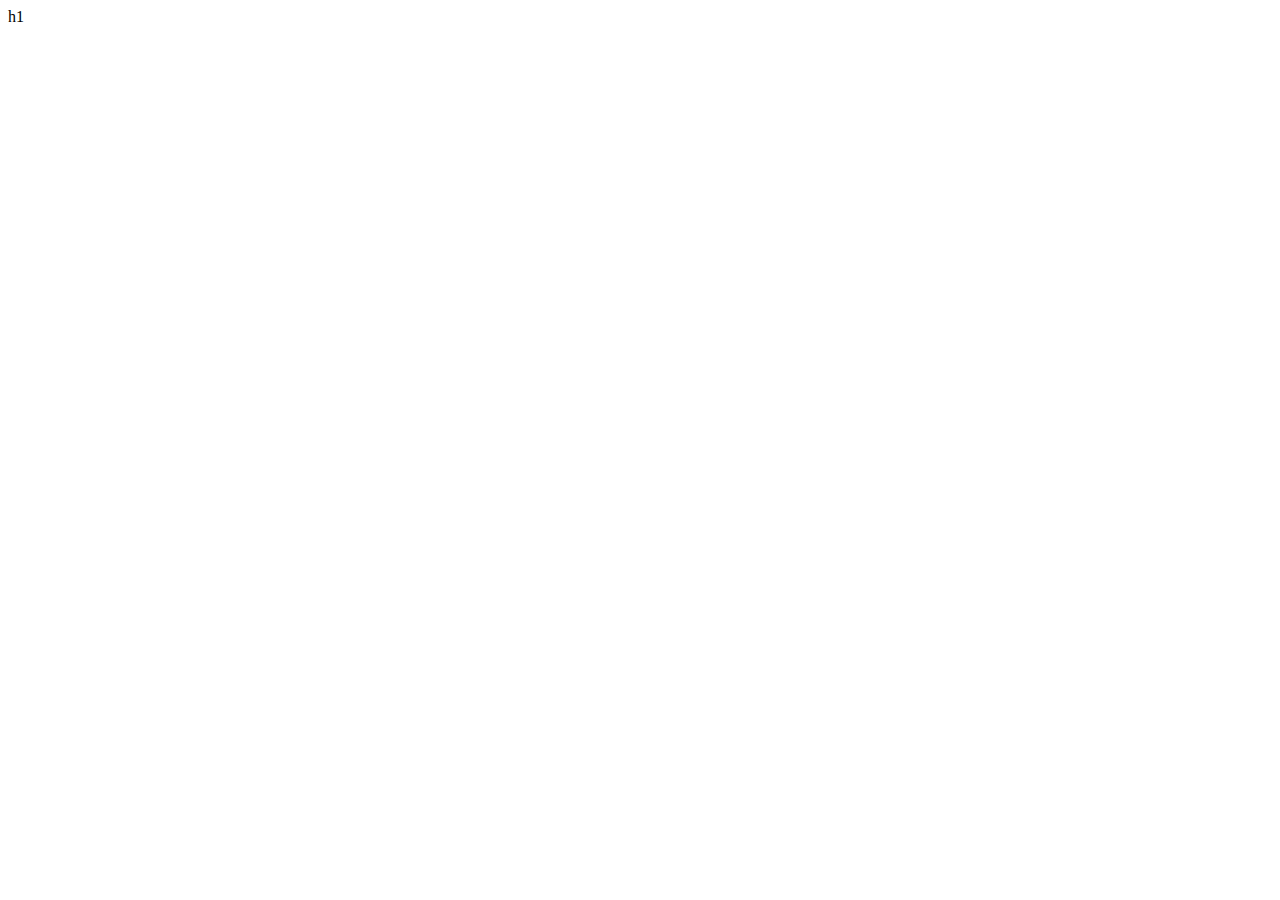
==== Desktop/Codes/fullstack/portfolio/index.html @ 6a0d939f "Create index.html" ====
<!DOCTYPE html>
<html lang="en">
<head>
    <meta charset="UTF-8">
    <meta name="viewport" content="width=device-width, initial-scale=1.0">
    <title>Document</title>
</head>
<body>
    h1
</body>
</html>
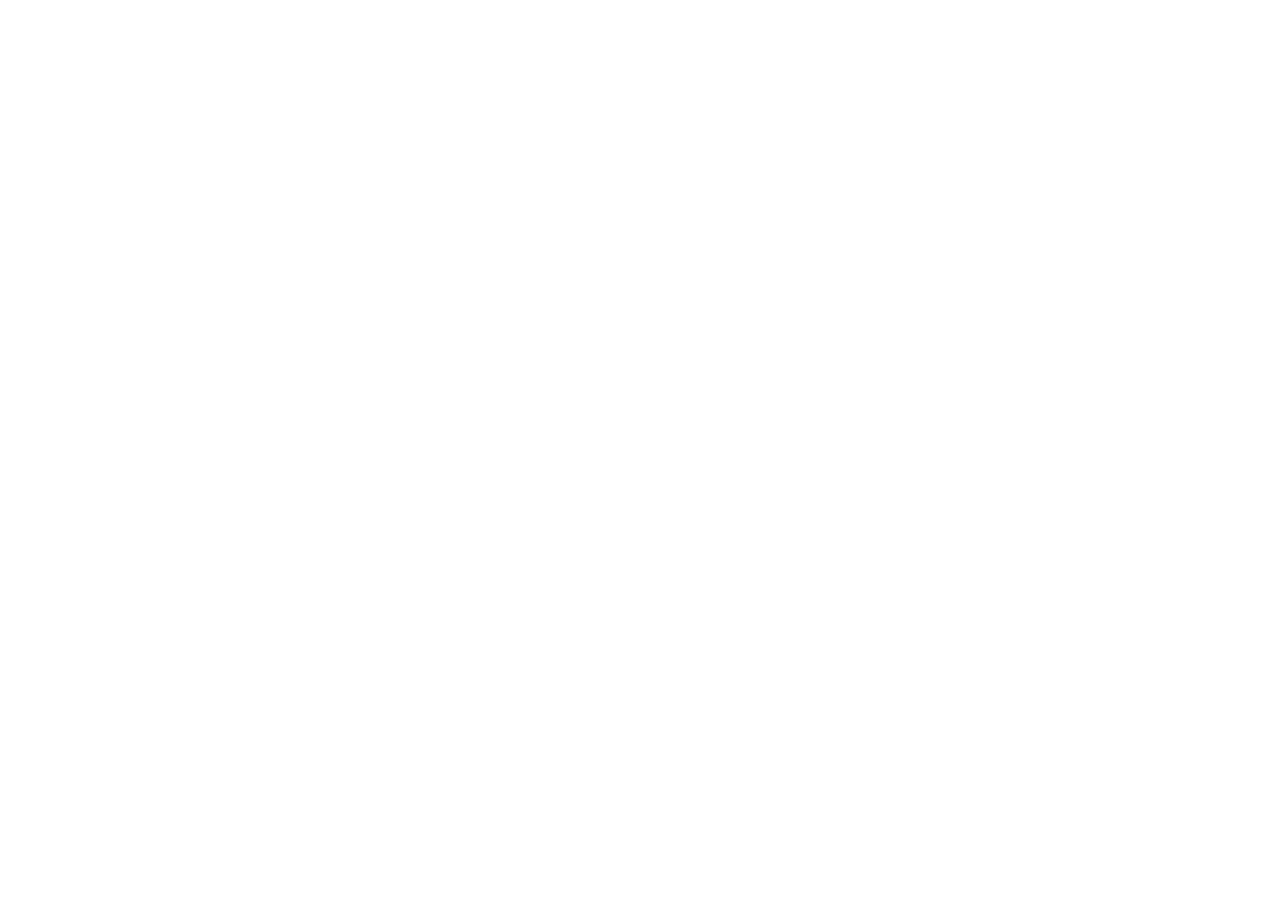
==== commit 0a0c0cff: "update" ====
--- a/Desktop/Codes/fullstack/portfolio/index.html
+++ b/Desktop/Codes/fullstack/portfolio/index.html
@@ -6,6 +6,6 @@
     <title>Document</title>
 </head>
 <body>
-    h1
+    
 </body>
 </html>
